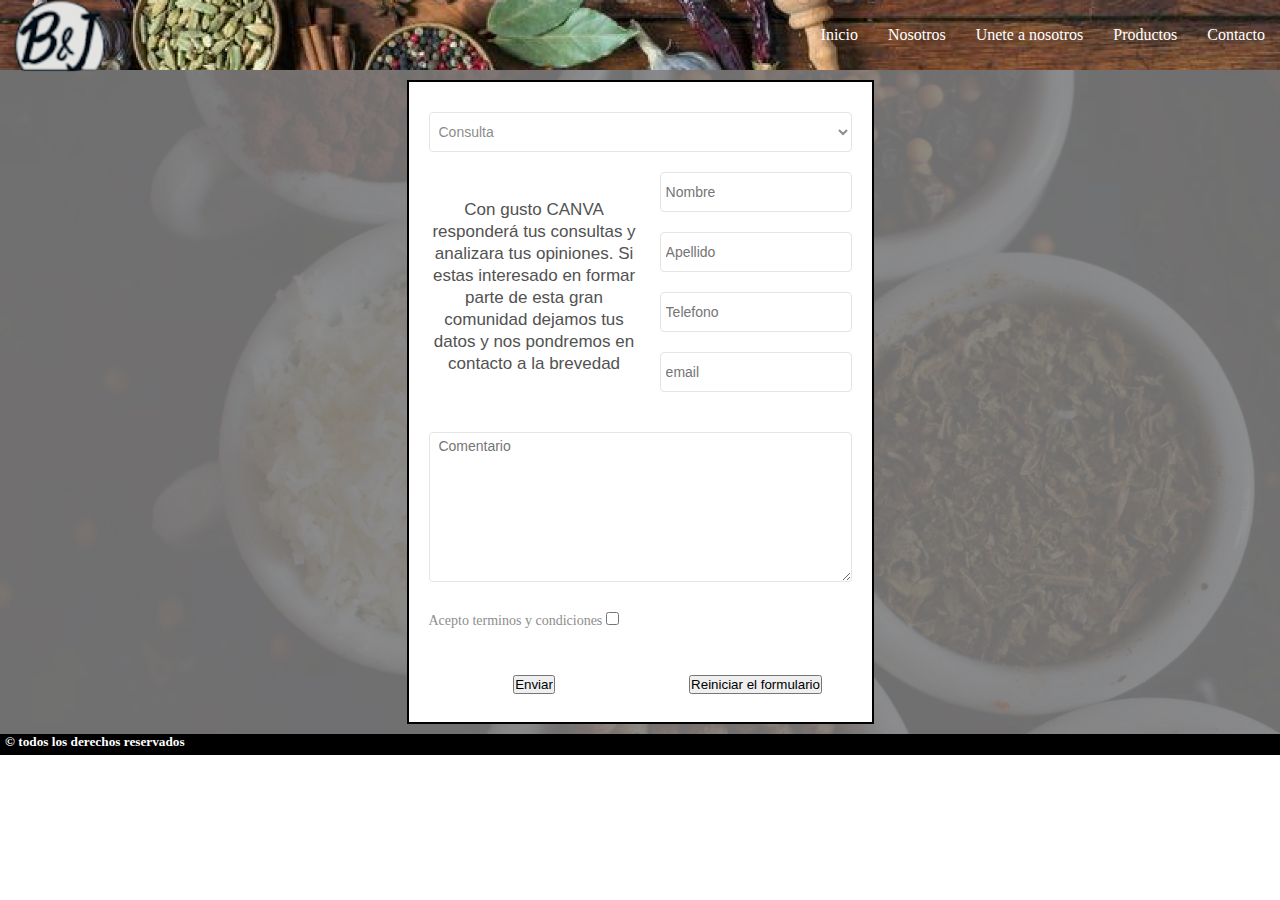
==== paginas/contacto.html @ 2d8ce05d "hasta antes de poner los signos + y -" ====
<!DOCTYPE html>
<html lang="es">
<head>
    <meta charset="UTF-8">
    <meta http-equiv="X-UA-Compatible" content="IE=edge">
    <meta name="viewport" content="width=device-width, initial-scale=1.0">
    <link rel="shortcut icon" href="../assets/img/imagenSitioWeb.png" type="image/x-icon">
    <title>Contacto</title>
    <link rel="stylesheet" href="../assets/css/style.css">
</head>
<body>
    <nav class="navBarraGeneral">
        <div class="logo">
            <img src="../assets/img/imagenLogo.png" alt="">
        </div>
        <ul class="indice">
            <li><a href="../index.html">Inicio</a></li>
            <li><a href="../paginas/nosotros.html">Nosotros</a></li>
            <li><a href="../paginas/uneteANosotros.html">Unete a nosotros</a></li>
            <li><a href="../paginas/productos.html">Productos</a></li>
            <li><a href="../paginas/contacto.html">Contacto</a></li>
        </ul>
    </nav>  

    <header>

    </header>

    <main class="contenedorContacto">
        <form class="formulario" action="" method="get">
            <fieldset class="elementosFormularioContacto">
               
                
                <select class="opciones" name="motivo">
                    <option value="Consulta">Consulta</option>
                    <option value="Sugerencia">Sugerencia</option>
                    <option value="Quiero ser parte">Quiero ser parte</option>
                </select>



                <div class="textoContacto">
                    <h3 class="texto">Con gusto CANVA responderá tus consultas y analizara tus opiniones. Si estas interesado en formar parte de
                    esta gran comunidad dejamos tus datos y nos pondremos en contacto a
                    la brevedad</h3>
                </div>

                <div class="preguntas">
                    <input type="text" name="nombre" id="nombre" placeholder="Nombre" required> 

                    <input type="text" name="apellido" id="apellido" placeholder="Apellido" required>

                    <input type="number" name="Telefono" id="telefono" placeholder="Telefono" required>

                    <input type="email" name="email" id="email" placeholder="email" required>

                </div>

                <textarea class="comentario" name="comentario" id="comentario" cols="30" rows="10" placeholder=" Comentario"></textarea>
                


                <div class="terminosContacto">
                    <label for="acepto">Acepto terminos y condiciones</label>
                    <input type="checkbox" name="acepto" value="acepto" required>
                </div>


                <div class="botonEnviar">
                    <input type="submit" value="Enviar">
                </div>
                <div class="botonReiniciar">
                    <input type="reset" value="Reiniciar el formulario">
                </div>
            </fieldset>
        </form>
        <br>
        
    </main>
    <aside>
        
    </aside>
    <footer class="footer">
        <h5>&#169 todos los derechos reservados</h5>
    </footer>
</body>
</html>
---- assets/css/style.css ----
*{
    margin: 0;
    padding: 0;
    box-sizing: border-box;
}
.contenedorIndex{
    display: grid;
    grid-template-columns: 1fr 1fr 1fr;
    grid-template-rows: 70px auto auto;
    grid-template-areas: "navBarraIndex navBarraIndex navBarraIndex"
                         "cuerpoIndex cuerpoIndex cuerpoIndex"
                         "footer footer footer";
}
.navBarraIndex{
    grid-area: navBarraIndex;
    width: 100%;
    background-color: tan;
    display: flex;
    align-items: center;
    justify-content: space-between;
}
.navBarraIndex ul{
    list-style: none;
    display: flex;
}
.navBarraIndex ul li {
    padding: 15px;
}
.navBarraIndex ul li a{
    text-decoration: none;
    color:black;
    font-size: 11px;
}
@media(min-width: 538px){
    .navBarraIndex ul li a{
        font-size: 16px;
    }
}

.cuerpoIndex{
    grid-area: cuerpoIndex;
}
.logo img{
    width: 117px;
    margin-top: 3px;
}
.imagenGrandeCuerpo{
    background-image: url(../img/imagenDeLaPaginaPrincipal3.avif);
    height: 900px;
    background-size: cover;
    background-repeat: no-repeat;
    display: flex;
    align-items:flex-start;
    justify-content: center;
}
.imagenGrandeCuerpo h1{
    color: rgb(255, 255, 0);
    border-color: black;
    font-size: 60px;
    margin-top: 140px;
    -webkit-text-stroke: 1.0px black;    
    text-align: center;
    padding-left: 15px;
    padding-right: 15px;
}

.imagenGrandeCuerpo .botonDeCompra{
    display: flex;
    justify-content: center;
    position:absolute;
    align-self:flex-end;
    margin-bottom: 150px;
    width: 375px;
    height: 67px;
    font-size: 50px;
    background-color: transparent;
    color: wheat;
    -webkit-text-stroke: 1.1px black;
    border-radius: 14px;
    border-color:black;
    border-style:solid;
    font-weight:bolder;
    text-decoration: none;
}



/* Pagina Producto*/
.contenedorProducto{
    display: grid;
    grid-template-columns: 1fr 1fr 1fr auto;
    grid-template-rows: 70px auto auto;
    grid-template-areas: "navBarraGeneral navBarraGeneral navBarraGeneral navBarraGeneral"
                         "cuerpoProducto cuerpoProducto cuerpoProducto barraCostado"
                         "footer footer footer footer";
}

.navBarraGeneral{
    grid-area: navBarraGeneral;
    width: 100%;
    height: 70px;
    background-image: url(../img/Captura\ de\ Pantalla\ 2022-06-13\ a\ la\(s\)\ 12.48.39.png);
    display: flex;
    align-items: center;
    justify-content: space-between;
    background-repeat: no-repeat;
    background-size: cover;

}
.navBarraGeneral ul{
    list-style: none;
    display: flex;
}
.navBarraGeneral ul li {
    padding: 15px;
}
.navBarraGeneral ul li a{
    text-decoration: none;
    color:white;
    font-size: 11px;
}

.barraCostado{
    grid-area: barraCostado;
    padding: 10px;
    border: 3px solid burlywood;
}

.cuerpoProducto{
    grid-area: cuerpoProducto;
}
.cuerpoProducto .tarjetas{
    display: flex;
    flex-wrap: wrap;
    justify-content:space-around;
}
.tarjetas .tarjeta{
    position: relative;
    display: inline-block;
    text-align: center;
    padding: 5px;
}
.tarjeta .textoEncima{
    position: absolute;
    top: 72%;
    font-size: 15px;
    color: rgb(156, 155, 154);
    font-weight:bolder;
    -webkit-text-stroke: 0.5px rgb(0, 0, 0);
    backdrop-filter:blur(80px);
    width: 93.5%;
    -webkit-text-stroke: 0.8px black;
    font-family: TradeGothicforNike365-BdCn,Helvetica!important;
    padding-left: 30px;
    padding-right: 30px;
}
.tarjeta .img{
    width: 140px;
}
.img:hover{ 
    transition: all 1s;
    transform: scale(0.74);
    filter: brightness(65%);
}



.footer{
    grid-area: footer;
    width: 100%;
    background-color: black;
    display: flex;
    align-items:flex-end;
    padding-bottom: 5px;
    padding-left: 5px;
}
.footer h5{
    color: rgb(255, 255, 255);
}


@media(min-width: 570px){
    .tarjeta .img{
        width: 190px;
    }
    .img:hover{ 
        transition: all 1s;
        transform: scale(0.78);
    }
    .tarjeta .textoEncima{
        font-size: 17px;
        width: 95%;
        top: 76%;
    }
}
@media(min-width: 916px){
    .tarjeta .img{
        width: 230px;
    }
    .img:hover{ 
        transition: all 1s;
        transform: scale(0.80);
    }
    .tarjeta .textoEncima{
        font-size: 20px;
        width: 96%;
        top: 78%;
    }
}

/*Pagina Contactos*/
.contenedorContacto{
    background: rgba(110, 110, 110, 50) url(../img/imagenDeLaPaginaPrincipal3.avif);
    background-blend-mode:exclusion;
    display: flex;
    justify-content: center;
    padding: 10px;
    width: 100%;
}

.formulario{
    background-color: white;
}
@media(min-width: 467px){
    .formulario{
        width: 467px;
    }
}

.elementosFormularioContacto{
    padding: 20px;
    justify-content: center;
    width: 100%;
    border: 2px solid black;  
    gap: 20px;
    display: grid;
    grid-template-columns: 1.1fr 1fr;
    grid-template-rows: 30px auto 1fr 35px 35px;
    grid-template-areas: "opciones opciones"
                         "textoContacto preguntas"
                         "comentario comentario"
                         "terminosContacto terminosContacto"
                         "botonEnviar botonReiniciar";
}
.opciones{
    grid-area: opciones;
    margin-top: 10px;
    margin-bottom: 10px;
    font: 14px helvetica;
    padding: 5px;
    color: #8d8d8d;
    border: 1px solid #e5e5e5;
    background-color: #fff;
    border-radius: 4px;
    height: 40px;
}

.textoContacto{
    grid-area: textoContacto;
    display: flex;
    align-items: center;

}
.textoContacto .texto{
    text-align:justify;
    font-size: 17px;
    font-family: HelveticaNeue,Helvetica!important;
    line-height: 22px;
    font-weight: 400;
    text-align: center;
    color: rgb(82, 82, 82);
    margin-top: 20px;
}

.preguntas{
    grid-area: preguntas;
    display: flex;
    flex-direction: column;
    align-items: center;
    width: 100%;
    margin-top: 10px;
    color: #8d8d8d;    
}
.preguntas input{
    width: 100%;
    margin: 10px;
    font: 14px helvetica;
    padding: 5px;
    border: 1px solid #e5e5e5;
    background-color: #fff;
    border-radius: 4px;
    height: 40px;
}

.comentario{
    grid-area: comentario;
    margin-top: 10px;
    margin-bottom: 10px;
    font: 14px helvetica;
    padding: 5px;
    color: #8d8d8d;
    border: 1px solid #e5e5e5;
    background-color: #fff;
    border-radius: 4px;
    height: 150px;
}

.terminosContacto{
    grid-area: terminosContacto;
    color: #8d8d8d;
    font-size: 14px;
}

.botonEnviar{
    grid-area: botonEnviar;
    display: flex;
    align-items: center;
    justify-content: center;
}
.botonReiniciar{
    grid-area: botonReiniciar;
    display: flex;
    align-items: center;
    justify-content: center;
}



@media(min-width: 538px){
    .navBarraGeneral ul li a{
        font-size: 16px;
    }
}


/*Pagina Nosotros*/

.contenedorMain{
    background: rgba(110, 110, 110, 50) url(../img/imagenDeLaPaginaPrincipal3.avif);
    display:flex;
    justify-content: center;
    background-blend-mode:exclusion;
}


.fondoNoOpaco{
    background-color: white;
    width: 100%;
    border: 2px solid black;
    margin: 10px;
}
@media(min-width: 467px){
    .fondoNoOpaco{
        width: 467px;
    }
}

.queEsCanva{
    display: flex;
    justify-content: center;
    color: #111;
    font-family: TradeGothicforNike365-BdCn,Helvetica!important;
    padding: 32px 0 26px;
    font-weight: 700;
    font-size: 24px;
}
.textoQueEsCanva{
    display: flex;
    width: 100%;
    padding-left: 30px;
    padding-right: 30px;
    font-size: 17px;
    font-family: HelveticaNeue,Helvetica!important;
    line-height: 22px;
    font-weight: 400;
    text-align: center;
    color: rgb(82, 82, 82);
    margin-top: 10px;
}

.imgQueEsCanva{
    display: flex;
    justify-content: center;
}

.mision{
    display: flex;
    justify-content: center;
    color: #111;
    font-family: TradeGothicforNike365-BdCn,Helvetica!important;
    padding: 32px 0 20px;
    font-size: 22px;
}
.textoMision{
    display: flex;
    width: 100%;
    padding-left: 30px;
    padding-right: 30px;
    font-size: 17px;
    font-family: HelveticaNeue,Helvetica!important;
    line-height: 22px;
    font-weight: 400;
    text-align: center;
    color: rgb(82, 82, 82);
}

.encontranos{
    display: flex;
    margin-top: 20px;
    margin-bottom: 20px;
    color: #111;
    font-family: TradeGothicforNike365-BdCn,Helvetica!important;
    padding: 32px 0 20px;
    font-weight: 700;
    font-size: 20px;
    text-align: center;
    padding-left: 10px;
    padding-right: 10px;
}
.contenedorMapaNosotros{
    display: flex;
    justify-content: center;
    width: 100%
}
.mapaNosotros{
    width: 200px;
    height: 200px;
    margin-bottom: 10px;
}
@media(min-width: 700px){
    .mapaNosotros{
        width: 300px;
        height: 300px;
        margin-bottom: 10px;
    }
}

/*Pagina Unete a nosotros*/

.seParte{
    color: #111;
    font-family: TradeGothicforNike365-BdCn,Helvetica!important;
    line-height: 26px;
    margin: 0 auto;
    padding: 32px 0 26px;
    text-align: center;
    font-weight: 700;
    display: flex;
    justify-content: center;
    font-size: 24px;
}
.textoSeParte{
    font-family: HelveticaNeue,Helvetica!important;
    line-height: 22px;
    font-weight: 400;
    padding-bottom: 27px;
    text-align: center;
    color: #8d8d8d;
    margin-left: 20px;
    margin-right: 20px;
}

.Preguntas1UneteANosotros{
    display: flex;
    flex-direction: column;
    margin-left: 50px;
    margin-right: 50px;
}
.Preguntas1UneteANosotros input{
    margin-top: 10px;
    margin-bottom: 10px;
    font: 14px helvetica;
    padding: 5px;
    color: #8d8d8d;
    border: 1px solid #e5e5e5;
    background-color: #fff;
    border-radius: 4px;
    height: 40px;
}
.textoFechaCumpleaños{
    text-align:justify;
    color: #8d8d8d;
    font-size: 14px;
    line-height: 16px;
    padding: 3px 0 24px;
    text-align: center;
}



.PoliticasYTerminos{
    margin-left: 50px;
    margin-right: 50px;
}
.PoliticasYTerminos .textoPoliticasYTerminos{
    text-align:justify;
    color: #8d8d8d;
    font-size: 14px;
    line-height: 16px;
    padding: 3px 0 24px;
    text-align: center;
}


.Unite{
    display: flex;
    justify-content: center;
    margin: 5px 0;
}
.Unite .botonUnite{
    background-color: #000;
    border: 1px solid #000;
    border-radius: 4px;
    color: #fff;
    cursor: pointer;
    display: block;
    font-family: TradeGothicforNike365-BdCn,Helvetica!important;
    font-size: 15px;
    padding: 10px;
}

.IniciarSesion{
    color: grey;
    font-size: 13px;
    display: flex;
    justify-content: center;
}
.IniciarSesion p{
    margin-top: 20px;
    margin-bottom: 20px;
    padding-left: 5px;
    padding-right: 5px;
}
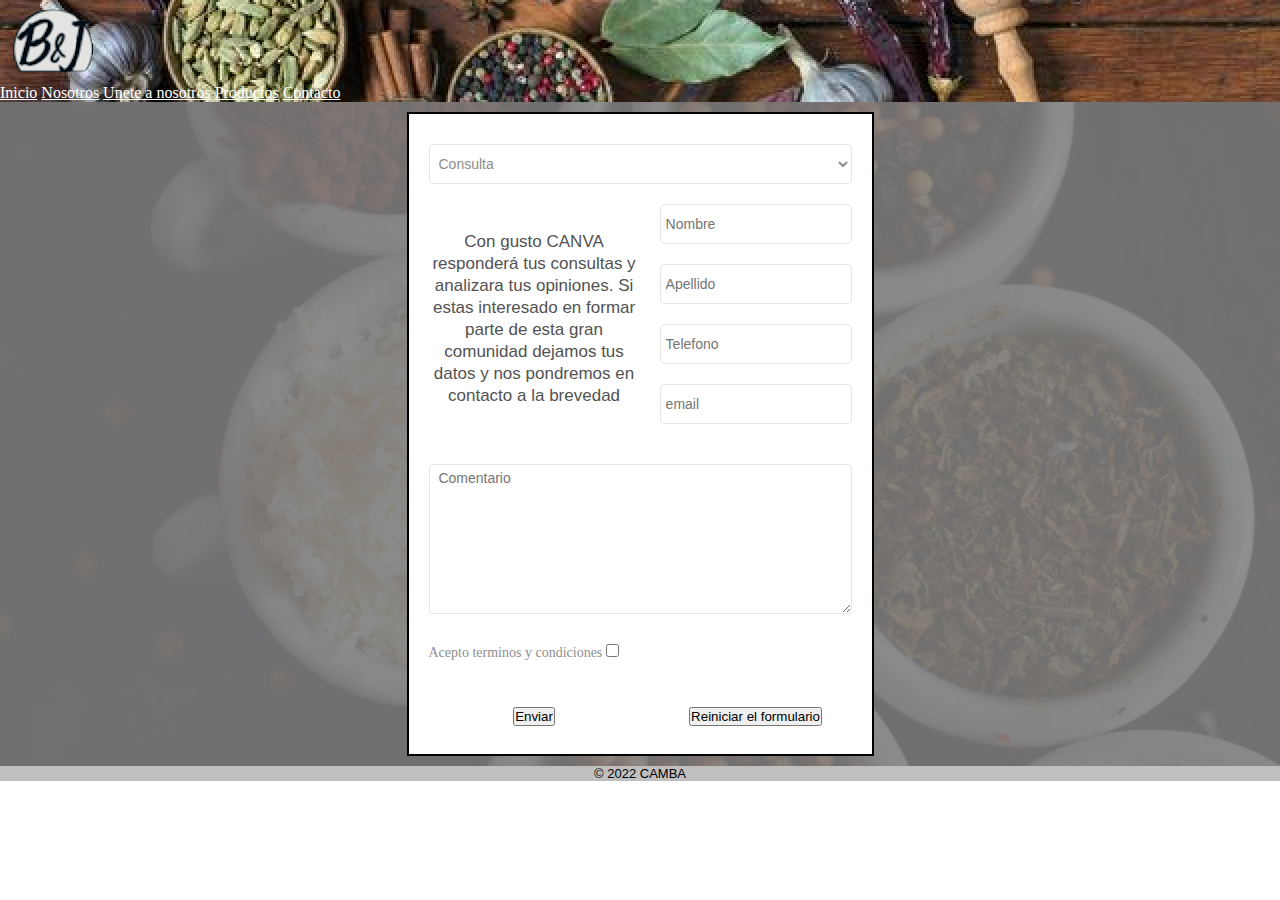
==== commit e9877995: "agrega imagenes y todo lo de bootstrap" ====
--- a/paginas/contacto.html
+++ b/paginas/contacto.html
@@ -6,21 +6,28 @@
     <meta name="viewport" content="width=device-width, initial-scale=1.0">
     <link rel="shortcut icon" href="../assets/img/imagenSitioWeb.png" type="image/x-icon">
     <title>Contacto</title>
+    <!-- CSS only -->
+    <link href="https://cdn.jsdelivr.net/npm/bootstrap@5.2.0-beta1/dist/css/bootstrap.min.css" rel="stylesheet" integrity="sha384-0evHe/X+R7YkIZDRvuzKMRqM+OrBnVFBL6DOitfPri4tjfHxaWutUpFmBp4vmVor" crossorigin="anonymous">
     <link rel="stylesheet" href="../assets/css/style.css">
 </head>
 <body>
-    <nav class="navBarraGeneral">
-        <div class="logo">
-            <img src="../assets/img/imagenLogo.png" alt="">
+    <nav class="navbar navbar-expand-lg bg-light navbarTodos">
+        <div class="container-fluid">
+            <a class="navbar-brand" href="#"><img class="w-75" src="../assets/img/imagenLogo.png" alt=""></a>
+            <button class="navbar-toggler" type="button" data-bs-toggle="collapse" data-bs-target="#navbarNavAltMarkup" aria-controls="navbarNavAltMarkup" aria-expanded="false" aria-label="Toggle navigation">
+                <span class="navbar-toggler-icon"></span>
+            </button>
+            <div class="collapse navbar-collapse justify-content-end" id="navbarNavAltMarkup">
+                <div class="navbar-nav">
+                <a class="nav-link colorLetra" aria-current="page" href="../index.html">Inicio</a>
+                <a class="nav-link colorLetra" href="../paginas/nosotros.html">Nosotros</a>
+                <a class="nav-link colorLetra" href="../paginas/uneteANosotros.html">Unete a nosotros</a>
+                <a class="nav-link colorLetra" href="../paginas/productos.html">Productos</a>
+                <a class="nav-link active colorLetra" href="../paginas/contacto.html">Contacto</a>
+            </div>
+          </div>
         </div>
-        <ul class="indice">
-            <li><a href="../index.html">Inicio</a></li>
-            <li><a href="../paginas/nosotros.html">Nosotros</a></li>
-            <li><a href="../paginas/uneteANosotros.html">Unete a nosotros</a></li>
-            <li><a href="../paginas/productos.html">Productos</a></li>
-            <li><a href="../paginas/contacto.html">Contacto</a></li>
-        </ul>
-    </nav>  
+    </nav>
 
     <header>
 
@@ -81,7 +88,9 @@
         
     </aside>
     <footer class="footer">
-        <h5>&#169 todos los derechos reservados</h5>
+        <p class="p">&#169 2022 CAMBA</p>
     </footer>
+<!-- JavaScript Bundle with Popper -->
+<script src="https://cdn.jsdelivr.net/npm/bootstrap@5.2.0-beta1/dist/js/bootstrap.bundle.min.js" integrity="sha384-pprn3073KE6tl6bjs2QrFaJGz5/SUsLqktiwsUTF55Jfv3qYSDhgCecCxMW52nD2" crossorigin="anonymous"></script>
 </body>
 </html>--- a/assets/css/style.css
+++ b/assets/css/style.css
@@ -3,210 +3,201 @@
     padding: 0;
     box-sizing: border-box;
 }
-.contenedorIndex{
-    display: grid;
-    grid-template-columns: 1fr 1fr 1fr;
-    grid-template-rows: 70px auto auto;
-    grid-template-areas: "navBarraIndex navBarraIndex navBarraIndex"
-                         "cuerpoIndex cuerpoIndex cuerpoIndex"
-                         "footer footer footer";
-}
-.navBarraIndex{
-    grid-area: navBarraIndex;
-    width: 100%;
-    background-color: tan;
-    display: flex;
+
+/**/
+.navbarTodos{
+    padding: 0 !important;
+    background-image: url(../img/Captura\ de\ Pantalla\ 2022-06-13\ a\ la\(s\)\ 12.48.39.png);
+    height: auto;
+}
+
+.navbarIndex{
+    padding: 0 !important;
+    height: auto;
+}
+/**/
+
+.imagenGrandeCuerpo{
+    display: flex;
+    justify-content: center;
+    padding-top: 40px;
+    padding-bottom: 20px;
+}
+.imagenGrandeCuerpo .botonDeCompra{
+    display: flex;
+    justify-content: center;
     align-items: center;
-    justify-content: space-between;
-}
-.navBarraIndex ul{
-    list-style: none;
-    display: flex;
-}
-.navBarraIndex ul li {
-    padding: 15px;
-}
-.navBarraIndex ul li a{
-    text-decoration: none;
-    color:black;
-    font-size: 11px;
-}
-@media(min-width: 538px){
-    .navBarraIndex ul li a{
-        font-size: 16px;
-    }
-}
-
-.cuerpoIndex{
-    grid-area: cuerpoIndex;
-}
-.logo img{
-    width: 117px;
-    margin-top: 3px;
-}
-.imagenGrandeCuerpo{
-    background-image: url(../img/imagenDeLaPaginaPrincipal3.avif);
-    height: 900px;
-    background-size: cover;
-    background-repeat: no-repeat;
-    display: flex;
-    align-items:flex-start;
-    justify-content: center;
-}
-.imagenGrandeCuerpo h1{
-    color: rgb(255, 255, 0);
-    border-color: black;
-    font-size: 60px;
-    margin-top: 140px;
-    -webkit-text-stroke: 1.0px black;    
-    text-align: center;
-    padding-left: 15px;
-    padding-right: 15px;
-}
-
-.imagenGrandeCuerpo .botonDeCompra{
-    display: flex;
-    justify-content: center;
-    position:absolute;
-    align-self:flex-end;
-    margin-bottom: 150px;
-    width: 375px;
-    height: 67px;
-    font-size: 50px;
-    background-color: transparent;
-    color: wheat;
-    -webkit-text-stroke: 1.1px black;
+    width: 90%;
+    height: 45px;
+    font-size: 25px;
+    color: rgb(0, 0, 0);
     border-radius: 14px;
     border-color:black;
-    border-style:solid;
-    font-weight:bolder;
+    border-style:ridge;
     text-decoration: none;
-}
+    font-family: TradeGothicforNike365-BdCn,Helvetica!important;
+    font-size: 18px;
+    font-weight: 800;
+}
+@media(min-width: 467px){
+    .imagenGrandeCuerpo .botonDeCompra{
+        font-size: 18px;
+        height: 45px;
+        width: 417px;
+    }
+}
+
+.textoIndex{
+    padding-left: 40px;
+    padding-right: 40px;
+    text-align: center;
+}
+
+.contenedorLineaSeparacion{
+    display: flex;
+    justify-content: center;
+}
+.lineaSeparacion{
+    width: 90%;
+}
+
+
 
 
 
 /* Pagina Producto*/
-.contenedorProducto{
-    display: grid;
-    grid-template-columns: 1fr 1fr 1fr auto;
-    grid-template-rows: 70px auto auto;
-    grid-template-areas: "navBarraGeneral navBarraGeneral navBarraGeneral navBarraGeneral"
-                         "cuerpoProducto cuerpoProducto cuerpoProducto barraCostado"
-                         "footer footer footer footer";
-}
-
-.navBarraGeneral{
-    grid-area: navBarraGeneral;
-    width: 100%;
-    height: 70px;
-    background-image: url(../img/Captura\ de\ Pantalla\ 2022-06-13\ a\ la\(s\)\ 12.48.39.png);
-    display: flex;
-    align-items: center;
-    justify-content: space-between;
-    background-repeat: no-repeat;
-    background-size: cover;
-
-}
-.navBarraGeneral ul{
-    list-style: none;
-    display: flex;
-}
-.navBarraGeneral ul li {
-    padding: 15px;
-}
-.navBarraGeneral ul li a{
-    text-decoration: none;
-    color:white;
-    font-size: 11px;
-}
-
-.barraCostado{
-    grid-area: barraCostado;
+.colorLetra{
+    color: white;
+}
+.navbar-toggler{
+    background-color: #BFBFBF;
+}
+
+.nombretarjeta{
+    color: black;
+    font-size: 10px;
+    backdrop-filter:blur(10px);
+    margin: 0;
+    padding-top: 5px;
+    padding-bottom: 5px;
+    width: 100%;
+}
+.card-img-overlay{
+    padding: 0px;
+}
+.cuerpoProducto{
+    display: flex;
+    padding: 0px;
+    margin: 0px;
+    border: 0 solid transparent;
+
+}
+.cadaTarjeta{
+    margin: 2px;
+    padding: 0px;
+    border: 0 solid transparent;
+}
+
+.contenedorCarritoDeCompra{
+    padding: 0px;
+    border-left: 2px solid black;
+}
+.textoCarritoDeCompra{
+    font-size: 12px;
+    margin: 10px;
+}
+.contenedorCompra{
     padding: 10px;
-    border: 3px solid burlywood;
-}
-
-.cuerpoProducto{
-    grid-area: cuerpoProducto;
-}
-.cuerpoProducto .tarjetas{
-    display: flex;
-    flex-wrap: wrap;
-    justify-content:space-around;
-}
-.tarjetas .tarjeta{
-    position: relative;
-    display: inline-block;
-    text-align: center;
-    padding: 5px;
-}
-.tarjeta .textoEncima{
-    position: absolute;
-    top: 72%;
-    font-size: 15px;
-    color: rgb(156, 155, 154);
-    font-weight:bolder;
-    -webkit-text-stroke: 0.5px rgb(0, 0, 0);
-    backdrop-filter:blur(80px);
-    width: 93.5%;
-    -webkit-text-stroke: 0.8px black;
-    font-family: TradeGothicforNike365-BdCn,Helvetica!important;
-    padding-left: 30px;
-    padding-right: 30px;
-}
-.tarjeta .img{
-    width: 140px;
-}
-.img:hover{ 
-    transition: all 1s;
-    transform: scale(0.74);
-    filter: brightness(65%);
-}
+}
+
+.contenedorMas{
+    display: flex;
+}
+.botonMas{
+    width: 25px;
+    height: 25px;
+    padding: 0;
+    backdrop-filter:blur(100px);
+    border: 0;
+    margin: 30px;
+}
+
+@media(min-width: 467px){
+    .botonMas{
+        margin: 57px;
+    }
+    .nombretarjeta{
+        color: black;
+        font-size: 12px;
+        padding-top: 5px;
+        padding-bottom: 5px;
+    }
+}
+@media(min-width: 576px){
+    .botonMas{
+        margin: 75px;
+    }
+    .nombretarjeta{
+        color: black;
+        font-size: 13px;
+        padding-top: 5px;
+        padding-bottom: 5px;
+    }
+}
+@media(min-width: 768px){
+    .botonMas{
+        margin: 75px;
+    }
+    .nombretarjeta{
+        color: black;
+        font-size: 14px;
+        padding-top: 5px;
+        padding-bottom: 5px;
+    }
+}
+@media(min-width: 992px){
+    .botonMas{
+        margin: 110px;
+    }
+    .nombretarjeta{
+        color: black;
+        font-size: 15px;
+        padding-top: 5px;
+        padding-bottom: 5px;
+    }
+}
+@media(min-width: 1200px){
+    .botonMas{
+        margin: 90px;
+    }
+}
+@media(min-width: 1400px){
+    .botonMas{
+        margin: 65px;
+    }
+}
+
+
+
+
 
 
 
 .footer{
     grid-area: footer;
     width: 100%;
-    background-color: black;
-    display: flex;
-    align-items:flex-end;
-    padding-bottom: 5px;
-    padding-left: 5px;
-}
-.footer h5{
-    color: rgb(255, 255, 255);
-}
-
-
-@media(min-width: 570px){
-    .tarjeta .img{
-        width: 190px;
-    }
-    .img:hover{ 
-        transition: all 1s;
-        transform: scale(0.78);
-    }
-    .tarjeta .textoEncima{
-        font-size: 17px;
-        width: 95%;
-        top: 76%;
-    }
-}
-@media(min-width: 916px){
-    .tarjeta .img{
-        width: 230px;
-    }
-    .img:hover{ 
-        transition: all 1s;
-        transform: scale(0.80);
-    }
-    .tarjeta .textoEncima{
-        font-size: 20px;
-        width: 96%;
-        top: 78%;
-    }
-}
+    background-color: #BFBFBF;
+    display: flex;
+    justify-content: center;
+    font-family: HelveticaNeue,Helvetica!important;
+}
+.footer .p{
+    color: rgb(0, 0, 0);
+    font-size: 13px;
+}
+
+
+
 
 /*Pagina Contactos*/
 .contenedorContacto{
@@ -259,7 +250,6 @@
     grid-area: textoContacto;
     display: flex;
     align-items: center;
-
 }
 .textoContacto .texto{
     text-align:justify;
@@ -530,4 +520,18 @@
     margin-bottom: 20px;
     padding-left: 5px;
     padding-right: 5px;
+}
+
+/*Animacion*/
+.logo{
+    animation-name: ingresaElLogo;
+    animation-duration: 2s;
+}
+@keyframes ingresaElLogo { /*Esta animacion se la puedo aplicar a cualquier elemento que quiera, siempre y cuando agrega la propiedad "animation-name" */
+    0%{
+        transform: translate(-100px,0);
+    }
+    100%{
+        transform: translate(0,0);
+    }
 }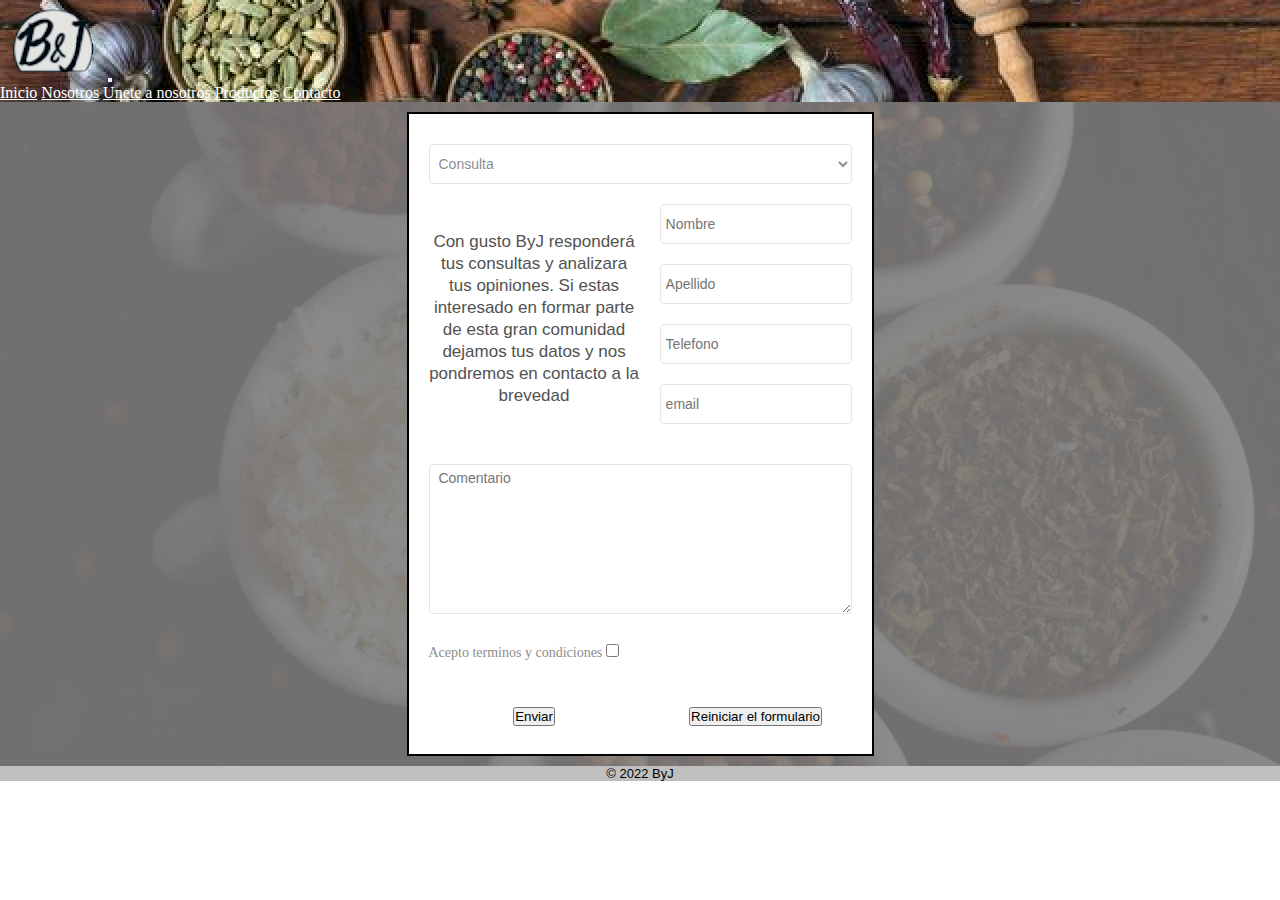
==== commit 1050ce91: "solo me falta lo de la ultima clase" ====
--- a/paginas/contacto.html
+++ b/paginas/contacto.html
@@ -19,11 +19,11 @@
             </button>
             <div class="collapse navbar-collapse justify-content-end" id="navbarNavAltMarkup">
                 <div class="navbar-nav">
-                <a class="nav-link colorLetra" aria-current="page" href="../index.html">Inicio</a>
-                <a class="nav-link colorLetra" href="../paginas/nosotros.html">Nosotros</a>
-                <a class="nav-link colorLetra" href="../paginas/uneteANosotros.html">Unete a nosotros</a>
-                <a class="nav-link colorLetra" href="../paginas/productos.html">Productos</a>
-                <a class="nav-link active colorLetra" href="../paginas/contacto.html">Contacto</a>
+                <a class="nav-link colorLetraNavbar" aria-current="page" href="../index.html">Inicio</a>
+                <a class="nav-link colorLetraNavbar" href="../paginas/nosotros.html">Nosotros</a>
+                <a class="nav-link colorLetraNavbar" href="../paginas/uneteANosotros.html">Unete a nosotros</a>
+                <a class="nav-link colorLetraNavbar" href="../paginas/productos.html">Productos</a>
+                <a class="nav-link active colorLetraNavbar" href="../paginas/contacto.html">Contacto</a>
             </div>
           </div>
         </div>
@@ -47,7 +47,7 @@
 
 
                 <div class="textoContacto">
-                    <h3 class="texto">Con gusto CANVA responderá tus consultas y analizara tus opiniones. Si estas interesado en formar parte de
+                    <h3 class="texto">Con gusto ByJ responderá tus consultas y analizara tus opiniones. Si estas interesado en formar parte de
                     esta gran comunidad dejamos tus datos y nos pondremos en contacto a
                     la brevedad</h3>
                 </div>
@@ -88,7 +88,7 @@
         
     </aside>
     <footer class="footer">
-        <p class="p">&#169 2022 CAMBA</p>
+        <p class="p">&#169 2022 ByJ</p>
     </footer>
 <!-- JavaScript Bundle with Popper -->
 <script src="https://cdn.jsdelivr.net/npm/bootstrap@5.2.0-beta1/dist/js/bootstrap.bundle.min.js" integrity="sha384-pprn3073KE6tl6bjs2QrFaJGz5/SUsLqktiwsUTF55Jfv3qYSDhgCecCxMW52nD2" crossorigin="anonymous"></script>
--- a/assets/css/style.css
+++ b/assets/css/style.css
@@ -1,537 +1,677 @@
-*{
-    margin: 0;
-    padding: 0;
-    box-sizing: border-box;
+@charset "UTF-8";
+* {
+  margin: 0;
+  padding: 0;
+  box-sizing: border-box;
 }
 
 /**/
-.navbarTodos{
-    padding: 0 !important;
-    background-image: url(../img/Captura\ de\ Pantalla\ 2022-06-13\ a\ la\(s\)\ 12.48.39.png);
-    height: auto;
-}
-
-.navbarIndex{
-    padding: 0 !important;
-    height: auto;
-}
-/**/
-
-.imagenGrandeCuerpo{
-    display: flex;
-    justify-content: center;
-    padding-top: 40px;
-    padding-bottom: 20px;
-}
-.imagenGrandeCuerpo .botonDeCompra{
-    display: flex;
-    justify-content: center;
-    align-items: center;
-    width: 90%;
+.navbarTodos {
+  padding: 0 !important;
+  background-image: url(../img/Captura\ de\ Pantalla\ 2022-06-13\ a\ la\(s\)\ 12.48.39.png);
+  height: auto;
+}
+
+.colorLetraNavbar {
+  color: white;
+}
+
+.footer {
+  grid-area: footer;
+  width: 100%;
+  background-color: #BFBFBF;
+  display: flex;
+  justify-content: center;
+  font-family: Helvetica !important;
+}
+
+.footer .p {
+  color: rgb(0, 0, 0);
+  font-size: 13px;
+}
+
+/*index*/
+.mainIndex .imagenGrandeCuerpo {
+  display: flex;
+  justify-content: center;
+  padding-top: 40px;
+  padding-bottom: 20px;
+}
+.mainIndex .botonDeCompra {
+  display: flex;
+  justify-content: center;
+  align-items: center;
+  width: 90%;
+  height: 45px;
+  font-size: 25px;
+  color: rgb(0, 0, 0);
+  border-radius: 14px;
+  border-color: black;
+  border-style: ridge;
+  text-decoration: none;
+  font-family: Helvetica !important;
+  font-size: 18px;
+  font-weight: 800;
+}
+.mainIndex .textoIndex {
+  padding-left: 40px;
+  padding-right: 40px;
+  text-align: center;
+  font-size: 20px;
+  font-family: Helvetica !important;
+}
+.mainIndex .contenedorLineaSeparacion {
+  display: flex;
+  justify-content: center;
+}
+.mainIndex .contenedorLineaSeparacion .lineaSeparacion {
+  width: 90%;
+}
+
+@media (min-width: 467px) {
+  .imagenGrandeCuerpo .botonDeCompra {
+    font-size: 18px;
     height: 45px;
-    font-size: 25px;
-    color: rgb(0, 0, 0);
-    border-radius: 14px;
-    border-color:black;
-    border-style:ridge;
-    text-decoration: none;
-    font-family: TradeGothicforNike365-BdCn,Helvetica!important;
-    font-size: 18px;
-    font-weight: 800;
-}
-@media(min-width: 467px){
-    .imagenGrandeCuerpo .botonDeCompra{
-        font-size: 18px;
-        height: 45px;
-        width: 417px;
-    }
-}
-
-.textoIndex{
-    padding-left: 40px;
-    padding-right: 40px;
-    text-align: center;
-}
-
-.contenedorLineaSeparacion{
-    display: flex;
-    justify-content: center;
-}
-.lineaSeparacion{
-    width: 90%;
-}
-
-
-
-
-
-/* Pagina Producto*/
-.colorLetra{
-    color: white;
-}
-.navbar-toggler{
-    background-color: #BFBFBF;
-}
-
-.nombretarjeta{
+    width: 417px;
+  }
+}
+/*producto*/
+.cuerpoProducto {
+  display: flex;
+  padding: 0px;
+  margin: 0px;
+  border: 0 solid transparent;
+}
+
+.cadaTarjeta {
+  margin: 2px;
+  padding: 0px;
+  border: 0 solid transparent;
+}
+
+.card-img-overlay {
+  padding: 0px;
+}
+
+.nombretarjeta, .nombreTomillo, .nombreRomero, .nombrePeperina, .nombreOregano, .nombreMenta, .nombreProvenzal, .nombrePimientaMixtaEnGrano, .nombrePimientaNegraMolida, .nombrePimientaNegraEnGrano, .nombrePimientaBlancaMolida, .nombrePimientaBlancaEnGrano, .nombrePimenton, .nombrePaprika, .nombreNuezMoscadaMolida, .nombreNuezMoscadaEntera, .nombreJengibreMolido, .nombreCurry, .nombreCurcumaMolida, .nombreCondimentoParaPizza, .nombreCondimentoParaArroz, .nombreCominoMolido, .nombreClavoDeOlorEntero, .nombreChimichurri, .nombreCedron, .nombreCanelaMolida, .nombreBicarbonato, .nombreAlbahaca, .nombreAjoGranulado, .nombreAjoEnPolvo, .nombreAjiMolido, .nombreAjiMolidoSuave, .nombreAjiCayenaMolido {
+  color: black;
+  font-size: 10px;
+  backdrop-filter: blur(10px);
+  margin: 0;
+  padding-top: 5px;
+  padding-bottom: 5px;
+  width: 100%;
+}
+
+.contenedorMas {
+  display: flex;
+}
+
+.botonMas {
+  width: 25px;
+  height: 25px;
+  padding: 0;
+  backdrop-filter: blur(100px);
+  border: 0;
+  margin: 30px;
+}
+
+@media (min-width: 467px) {
+  .botonMas {
+    margin: 57px;
+  }
+
+  .nombretarjeta, .nombreTomillo, .nombreRomero, .nombrePeperina, .nombreOregano, .nombreMenta, .nombreProvenzal, .nombrePimientaMixtaEnGrano, .nombrePimientaNegraMolida, .nombrePimientaNegraEnGrano, .nombrePimientaBlancaMolida, .nombrePimientaBlancaEnGrano, .nombrePimenton, .nombrePaprika, .nombreNuezMoscadaMolida, .nombreNuezMoscadaEntera, .nombreJengibreMolido, .nombreCurry, .nombreCurcumaMolida, .nombreCondimentoParaPizza, .nombreCondimentoParaArroz, .nombreCominoMolido, .nombreClavoDeOlorEntero, .nombreChimichurri, .nombreCedron, .nombreCanelaMolida, .nombreBicarbonato, .nombreAlbahaca, .nombreAjoGranulado, .nombreAjoEnPolvo, .nombreAjiMolido, .nombreAjiMolidoSuave, .nombreAjiCayenaMolido {
     color: black;
-    font-size: 10px;
-    backdrop-filter:blur(10px);
-    margin: 0;
+    font-size: 12px;
     padding-top: 5px;
     padding-bottom: 5px;
-    width: 100%;
-}
-.card-img-overlay{
-    padding: 0px;
-}
-.cuerpoProducto{
-    display: flex;
-    padding: 0px;
-    margin: 0px;
-    border: 0 solid transparent;
-
-}
-.cadaTarjeta{
-    margin: 2px;
-    padding: 0px;
-    border: 0 solid transparent;
-}
-
-.contenedorCarritoDeCompra{
-    padding: 0px;
-    border-left: 2px solid black;
-}
-.textoCarritoDeCompra{
-    font-size: 12px;
-    margin: 10px;
-}
-.contenedorCompra{
-    padding: 10px;
-}
-
-.contenedorMas{
-    display: flex;
-}
-.botonMas{
-    width: 25px;
-    height: 25px;
-    padding: 0;
-    backdrop-filter:blur(100px);
-    border: 0;
-    margin: 30px;
-}
-
-@media(min-width: 467px){
-    .botonMas{
-        margin: 57px;
-    }
-    .nombretarjeta{
-        color: black;
-        font-size: 12px;
-        padding-top: 5px;
-        padding-bottom: 5px;
-    }
-}
-@media(min-width: 576px){
-    .botonMas{
-        margin: 75px;
-    }
-    .nombretarjeta{
-        color: black;
-        font-size: 13px;
-        padding-top: 5px;
-        padding-bottom: 5px;
-    }
-}
-@media(min-width: 768px){
-    .botonMas{
-        margin: 75px;
-    }
-    .nombretarjeta{
-        color: black;
-        font-size: 14px;
-        padding-top: 5px;
-        padding-bottom: 5px;
-    }
-}
-@media(min-width: 992px){
-    .botonMas{
-        margin: 110px;
-    }
-    .nombretarjeta{
-        color: black;
-        font-size: 15px;
-        padding-top: 5px;
-        padding-bottom: 5px;
-    }
-}
-@media(min-width: 1200px){
-    .botonMas{
-        margin: 90px;
-    }
-}
-@media(min-width: 1400px){
-    .botonMas{
-        margin: 65px;
-    }
-}
-
-
-
-
-
-
-
-.footer{
-    grid-area: footer;
-    width: 100%;
-    background-color: #BFBFBF;
-    display: flex;
-    justify-content: center;
-    font-family: HelveticaNeue,Helvetica!important;
-}
-.footer .p{
-    color: rgb(0, 0, 0);
+  }
+}
+@media (min-width: 576px) {
+  .botonMas {
+    margin: 75px;
+  }
+
+  .nombretarjeta, .nombreTomillo, .nombreRomero, .nombrePeperina, .nombreOregano, .nombreMenta, .nombreProvenzal, .nombrePimientaMixtaEnGrano, .nombrePimientaNegraMolida, .nombrePimientaNegraEnGrano, .nombrePimientaBlancaMolida, .nombrePimientaBlancaEnGrano, .nombrePimenton, .nombrePaprika, .nombreNuezMoscadaMolida, .nombreNuezMoscadaEntera, .nombreJengibreMolido, .nombreCurry, .nombreCurcumaMolida, .nombreCondimentoParaPizza, .nombreCondimentoParaArroz, .nombreCominoMolido, .nombreClavoDeOlorEntero, .nombreChimichurri, .nombreCedron, .nombreCanelaMolida, .nombreBicarbonato, .nombreAlbahaca, .nombreAjoGranulado, .nombreAjoEnPolvo, .nombreAjiMolido, .nombreAjiMolidoSuave, .nombreAjiCayenaMolido {
+    color: black;
     font-size: 13px;
-}
-
-
-
-
-/*Pagina Contactos*/
-.contenedorContacto{
-    background: rgba(110, 110, 110, 50) url(../img/imagenDeLaPaginaPrincipal3.avif);
-    background-blend-mode:exclusion;
-    display: flex;
-    justify-content: center;
-    padding: 10px;
-    width: 100%;
-}
-
-.formulario{
-    background-color: white;
-}
-@media(min-width: 467px){
-    .formulario{
-        width: 467px;
-    }
-}
-
-.elementosFormularioContacto{
-    padding: 20px;
-    justify-content: center;
-    width: 100%;
-    border: 2px solid black;  
-    gap: 20px;
-    display: grid;
-    grid-template-columns: 1.1fr 1fr;
-    grid-template-rows: 30px auto 1fr 35px 35px;
-    grid-template-areas: "opciones opciones"
-                         "textoContacto preguntas"
-                         "comentario comentario"
-                         "terminosContacto terminosContacto"
-                         "botonEnviar botonReiniciar";
-}
-.opciones{
-    grid-area: opciones;
-    margin-top: 10px;
+    padding-top: 5px;
+    padding-bottom: 5px;
+  }
+}
+@media (min-width: 768px) {
+  .botonMas {
+    margin: 75px;
+  }
+
+  .nombretarjeta, .nombreTomillo, .nombreRomero, .nombrePeperina, .nombreOregano, .nombreMenta, .nombreProvenzal, .nombrePimientaMixtaEnGrano, .nombrePimientaNegraMolida, .nombrePimientaNegraEnGrano, .nombrePimientaBlancaMolida, .nombrePimientaBlancaEnGrano, .nombrePimenton, .nombrePaprika, .nombreNuezMoscadaMolida, .nombreNuezMoscadaEntera, .nombreJengibreMolido, .nombreCurry, .nombreCurcumaMolida, .nombreCondimentoParaPizza, .nombreCondimentoParaArroz, .nombreCominoMolido, .nombreClavoDeOlorEntero, .nombreChimichurri, .nombreCedron, .nombreCanelaMolida, .nombreBicarbonato, .nombreAlbahaca, .nombreAjoGranulado, .nombreAjoEnPolvo, .nombreAjiMolido, .nombreAjiMolidoSuave, .nombreAjiCayenaMolido {
+    color: black;
+    font-size: 14px;
+    padding-top: 5px;
+    padding-bottom: 5px;
+  }
+}
+@media (min-width: 992px) {
+  .botonMas {
+    margin: 110px;
+  }
+
+  .nombretarjeta, .nombreTomillo, .nombreRomero, .nombrePeperina, .nombreOregano, .nombreMenta, .nombreProvenzal, .nombrePimientaMixtaEnGrano, .nombrePimientaNegraMolida, .nombrePimientaNegraEnGrano, .nombrePimientaBlancaMolida, .nombrePimientaBlancaEnGrano, .nombrePimenton, .nombrePaprika, .nombreNuezMoscadaMolida, .nombreNuezMoscadaEntera, .nombreJengibreMolido, .nombreCurry, .nombreCurcumaMolida, .nombreCondimentoParaPizza, .nombreCondimentoParaArroz, .nombreCominoMolido, .nombreClavoDeOlorEntero, .nombreChimichurri, .nombreCedron, .nombreCanelaMolida, .nombreBicarbonato, .nombreAlbahaca, .nombreAjoGranulado, .nombreAjoEnPolvo, .nombreAjiMolido, .nombreAjiMolidoSuave, .nombreAjiCayenaMolido {
+    color: black;
+    font-size: 15px;
+    padding-top: 5px;
+    padding-bottom: 5px;
+  }
+}
+@media (min-width: 1200px) {
+  .botonMas {
+    margin: 90px;
+  }
+}
+@media (min-width: 1400px) {
+  .botonMas {
+    margin: 65px;
+  }
+}
+.contenedorCarritoDeCompra {
+  padding: 0px;
+  border-left: 2px solid black;
+}
+.contenedorCarritoDeCompra .textoCarritoDeCompra {
+  font-size: 12px;
+  margin: 10px;
+}
+.contenedorCarritoDeCompra .contenedorCompra {
+  padding: 10px;
+}
+
+/*Contacto*/
+.contenedorContacto {
+  background: rgb(110, 110, 110) url(../img/imagenDeLaPaginaPrincipal3.avif);
+  background-blend-mode: exclusion;
+  display: flex;
+  justify-content: center;
+  padding: 10px;
+  width: 100%;
+}
+.contenedorContacto .formulario {
+  background-color: white;
+}
+.contenedorContacto .formulario .elementosFormularioContacto {
+  padding: 20px;
+  justify-content: center;
+  width: 100%;
+  border: 2px solid black;
+  gap: 20px;
+  display: grid;
+  grid-template-columns: 1.1fr 1fr;
+  grid-template-rows: 30px auto 1fr 35px 35px;
+  grid-template-areas: "opciones opciones" "textoContacto preguntas" "comentario comentario" "terminosContacto terminosContacto" "botonEnviar botonReiniciar";
+}
+.contenedorContacto .formulario .elementosFormularioContacto .opciones {
+  grid-area: opciones;
+  margin-top: 10px;
+  margin-bottom: 10px;
+  font: 14px helvetica;
+  padding: 5px;
+  color: #8d8d8d;
+  border: 1px solid #e5e5e5;
+  background-color: #fff;
+  border-radius: 4px;
+  height: 40px;
+}
+.contenedorContacto .formulario .elementosFormularioContacto .textoContacto {
+  grid-area: textoContacto;
+  display: flex;
+  align-items: center;
+}
+.contenedorContacto .formulario .elementosFormularioContacto .textoContacto .texto {
+  text-align: justify;
+  font-size: 17px;
+  font-family: Helvetica !important;
+  line-height: 22px;
+  font-weight: 400;
+  text-align: center;
+  color: rgb(82, 82, 82);
+  margin-top: 20px;
+}
+.contenedorContacto .formulario .elementosFormularioContacto .preguntas {
+  grid-area: preguntas;
+  display: flex;
+  flex-direction: column;
+  align-items: center;
+  width: 100%;
+  margin-top: 10px;
+  color: #8d8d8d;
+}
+.contenedorContacto .formulario .elementosFormularioContacto .preguntas input {
+  width: 100%;
+  margin: 10px;
+  font-size: 14px;
+  font-family: helvetica;
+  padding: 5px;
+  border: 1px solid #e5e5e5;
+  background-color: #fff;
+  border-radius: 4px;
+  height: 40px;
+}
+.contenedorContacto .formulario .elementosFormularioContacto .comentario {
+  grid-area: comentario;
+  margin-top: 10px;
+  margin-bottom: 10px;
+  font: 14px helvetica;
+  padding: 5px;
+  color: #8d8d8d;
+  border: 1px solid #e5e5e5;
+  background-color: #fff;
+  border-radius: 4px;
+  height: 150px;
+}
+.contenedorContacto .formulario .elementosFormularioContacto .terminosContacto {
+  grid-area: terminosContacto;
+  color: #8d8d8d;
+  font-size: 14px;
+}
+.contenedorContacto .formulario .elementosFormularioContacto .botonEnviar {
+  grid-area: botonEnviar;
+  display: flex;
+  align-items: center;
+  justify-content: center;
+}
+.contenedorContacto .formulario .elementosFormularioContacto .botonReiniciar {
+  grid-area: botonReiniciar;
+  display: flex;
+  align-items: center;
+  justify-content: center;
+}
+
+@media (min-width: 467px) {
+  .formulario {
+    width: 467px;
+  }
+}
+@media (min-width: 538px) {
+  .navBarraGeneral ul li a {
+    font-size: 16px;
+  }
+}
+/*Nosotros*/
+.contenedorMain {
+  background: rgb(110, 110, 110) url(../img/imagenDeLaPaginaPrincipal3.avif);
+  display: flex;
+  justify-content: center;
+  background-blend-mode: exclusion;
+}
+
+.fondoNoOpaco {
+  background-color: white;
+  border: 2px solid black;
+  margin: 10px;
+}
+
+.queEsCanva {
+  display: flex;
+  justify-content: center;
+  color: #111;
+  font-family: Helvetica !important;
+  padding: 32px 0 26px;
+  font-weight: 700;
+  font-size: 24px;
+}
+
+.textoQueEsCanva {
+  display: flex;
+  width: 100%;
+  padding-left: 30px;
+  padding-right: 30px;
+  font-size: 17px;
+  font-family: HelveticaNeue, Helvetica !important;
+  line-height: 22px;
+  font-weight: 400;
+  text-align: center;
+  color: rgb(82, 82, 82);
+  margin-top: 10px;
+}
+
+.imgQueEsCanva {
+  display: flex;
+  justify-content: center;
+}
+
+.mision {
+  display: flex;
+  justify-content: center;
+  color: #111;
+  font-family: Helvetica !important;
+  padding: 32px 0 20px;
+  font-size: 22px;
+}
+.vision {
+  display: flex;
+  justify-content: center;
+  color: #111;
+  font-family: Helvetica !important;
+  padding: 32px 0 20px;
+  font-size: 22px;
+}
+
+.textoMision {
+  display: flex;
+  width: 100%;
+  padding-left: 30px;
+  padding-right: 30px;
+  font-size: 17px;
+  font-family: Helvetica !important;
+  line-height: 22px;
+  font-weight: 400;
+  text-align: center;
+  color: rgb(82, 82, 82);
+}
+.textoVision {
+  display: flex;
+  width: 100%;
+  padding-left: 30px;
+  padding-right: 30px;
+  font-size: 17px;
+  font-family: Helvetica !important;
+  line-height: 22px;
+  font-weight: 400;
+  text-align: center;
+  color: rgb(82, 82, 82);
+}
+
+.encontranos {
+  display: flex;
+  margin-top: 20px;
+  margin-bottom: 20px;
+  color: #111;
+  font-family: Helvetica !important;
+  padding: 32px 0 20px;
+  font-weight: 700;
+  font-size: 20px;
+  text-align: center;
+  padding-left: 10px;
+  padding-right: 10px;
+}
+
+.contenedorMapaNosotros {
+  display: flex;
+  justify-content: center;
+  width: 100%;
+}
+
+.contenedorMapaNosotros .mapaNosotros {
+  width: 200px;
+  height: 200px;
+  margin-bottom: 10px;
+}
+
+@media (min-width: 467px) {
+  .fondoNoOpaco {
+    width: 467px;
+  }
+}
+@media (min-width: 700px) {
+  .mapaNosotros {
+    width: 300px;
+    height: 300px;
     margin-bottom: 10px;
-    font: 14px helvetica;
-    padding: 5px;
-    color: #8d8d8d;
-    border: 1px solid #e5e5e5;
-    background-color: #fff;
-    border-radius: 4px;
-    height: 40px;
-}
-
-.textoContacto{
-    grid-area: textoContacto;
-    display: flex;
-    align-items: center;
-}
-.textoContacto .texto{
-    text-align:justify;
-    font-size: 17px;
-    font-family: HelveticaNeue,Helvetica!important;
-    line-height: 22px;
-    font-weight: 400;
-    text-align: center;
-    color: rgb(82, 82, 82);
-    margin-top: 20px;
-}
-
-.preguntas{
-    grid-area: preguntas;
-    display: flex;
-    flex-direction: column;
-    align-items: center;
-    width: 100%;
-    margin-top: 10px;
-    color: #8d8d8d;    
-}
-.preguntas input{
-    width: 100%;
-    margin: 10px;
-    font: 14px helvetica;
-    padding: 5px;
-    border: 1px solid #e5e5e5;
-    background-color: #fff;
-    border-radius: 4px;
-    height: 40px;
-}
-
-.comentario{
-    grid-area: comentario;
-    margin-top: 10px;
-    margin-bottom: 10px;
-    font: 14px helvetica;
-    padding: 5px;
-    color: #8d8d8d;
-    border: 1px solid #e5e5e5;
-    background-color: #fff;
-    border-radius: 4px;
-    height: 150px;
-}
-
-.terminosContacto{
-    grid-area: terminosContacto;
-    color: #8d8d8d;
-    font-size: 14px;
-}
-
-.botonEnviar{
-    grid-area: botonEnviar;
-    display: flex;
-    align-items: center;
-    justify-content: center;
-}
-.botonReiniciar{
-    grid-area: botonReiniciar;
-    display: flex;
-    align-items: center;
-    justify-content: center;
-}
-
-
-
-@media(min-width: 538px){
-    .navBarraGeneral ul li a{
-        font-size: 16px;
-    }
-}
-
-
-/*Pagina Nosotros*/
-
-.contenedorMain{
-    background: rgba(110, 110, 110, 50) url(../img/imagenDeLaPaginaPrincipal3.avif);
-    display:flex;
-    justify-content: center;
-    background-blend-mode:exclusion;
-}
-
-
-.fondoNoOpaco{
-    background-color: white;
-    width: 100%;
-    border: 2px solid black;
-    margin: 10px;
-}
-@media(min-width: 467px){
-    .fondoNoOpaco{
-        width: 467px;
-    }
-}
-
-.queEsCanva{
-    display: flex;
-    justify-content: center;
-    color: #111;
-    font-family: TradeGothicforNike365-BdCn,Helvetica!important;
-    padding: 32px 0 26px;
-    font-weight: 700;
-    font-size: 24px;
-}
-.textoQueEsCanva{
-    display: flex;
-    width: 100%;
-    padding-left: 30px;
-    padding-right: 30px;
-    font-size: 17px;
-    font-family: HelveticaNeue,Helvetica!important;
-    line-height: 22px;
-    font-weight: 400;
-    text-align: center;
-    color: rgb(82, 82, 82);
-    margin-top: 10px;
-}
-
-.imgQueEsCanva{
-    display: flex;
-    justify-content: center;
-}
-
-.mision{
-    display: flex;
-    justify-content: center;
-    color: #111;
-    font-family: TradeGothicforNike365-BdCn,Helvetica!important;
-    padding: 32px 0 20px;
-    font-size: 22px;
-}
-.textoMision{
-    display: flex;
-    width: 100%;
-    padding-left: 30px;
-    padding-right: 30px;
-    font-size: 17px;
-    font-family: HelveticaNeue,Helvetica!important;
-    line-height: 22px;
-    font-weight: 400;
-    text-align: center;
-    color: rgb(82, 82, 82);
-}
-
-.encontranos{
-    display: flex;
-    margin-top: 20px;
-    margin-bottom: 20px;
-    color: #111;
-    font-family: TradeGothicforNike365-BdCn,Helvetica!important;
-    padding: 32px 0 20px;
-    font-weight: 700;
-    font-size: 20px;
-    text-align: center;
-    padding-left: 10px;
-    padding-right: 10px;
-}
-.contenedorMapaNosotros{
-    display: flex;
-    justify-content: center;
-    width: 100%
-}
-.mapaNosotros{
-    width: 200px;
-    height: 200px;
-    margin-bottom: 10px;
-}
-@media(min-width: 700px){
-    .mapaNosotros{
-        width: 300px;
-        height: 300px;
-        margin-bottom: 10px;
-    }
-}
-
-/*Pagina Unete a nosotros*/
-
-.seParte{
-    color: #111;
-    font-family: TradeGothicforNike365-BdCn,Helvetica!important;
-    line-height: 26px;
-    margin: 0 auto;
-    padding: 32px 0 26px;
-    text-align: center;
-    font-weight: 700;
-    display: flex;
-    justify-content: center;
-    font-size: 24px;
-}
-.textoSeParte{
-    font-family: HelveticaNeue,Helvetica!important;
-    line-height: 22px;
-    font-weight: 400;
-    padding-bottom: 27px;
-    text-align: center;
-    color: #8d8d8d;
-    margin-left: 20px;
-    margin-right: 20px;
-}
-
-.Preguntas1UneteANosotros{
-    display: flex;
-    flex-direction: column;
-    margin-left: 50px;
-    margin-right: 50px;
-}
-.Preguntas1UneteANosotros input{
-    margin-top: 10px;
-    margin-bottom: 10px;
-    font: 14px helvetica;
-    padding: 5px;
-    color: #8d8d8d;
-    border: 1px solid #e5e5e5;
-    background-color: #fff;
-    border-radius: 4px;
-    height: 40px;
-}
-.textoFechaCumpleaños{
-    text-align:justify;
-    color: #8d8d8d;
-    font-size: 14px;
-    line-height: 16px;
-    padding: 3px 0 24px;
-    text-align: center;
-}
-
-
-
-.PoliticasYTerminos{
-    margin-left: 50px;
-    margin-right: 50px;
-}
-.PoliticasYTerminos .textoPoliticasYTerminos{
-    text-align:justify;
-    color: #8d8d8d;
-    font-size: 14px;
-    line-height: 16px;
-    padding: 3px 0 24px;
-    text-align: center;
-}
-
-
-.Unite{
-    display: flex;
-    justify-content: center;
-    margin: 5px 0;
-}
-.Unite .botonUnite{
-    background-color: #000;
-    border: 1px solid #000;
-    border-radius: 4px;
-    color: #fff;
-    cursor: pointer;
-    display: block;
-    font-family: TradeGothicforNike365-BdCn,Helvetica!important;
-    font-size: 15px;
-    padding: 10px;
-}
-
-.IniciarSesion{
-    color: grey;
-    font-size: 13px;
-    display: flex;
-    justify-content: center;
-}
-.IniciarSesion p{
-    margin-top: 20px;
-    margin-bottom: 20px;
-    padding-left: 5px;
-    padding-right: 5px;
-}
-
-/*Animacion*/
-.logo{
-    animation-name: ingresaElLogo;
-    animation-duration: 2s;
-}
-@keyframes ingresaElLogo { /*Esta animacion se la puedo aplicar a cualquier elemento que quiera, siempre y cuando agrega la propiedad "animation-name" */
-    0%{
-        transform: translate(-100px,0);
-    }
-    100%{
-        transform: translate(0,0);
-    }
-}+  }
+}
+/*Unete a nosotros*/
+.seParte {
+  color: #111;
+  font-family: Helvetica !important;
+  line-height: 26px;
+  margin: 0 auto;
+  padding: 32px 0 26px;
+  text-align: center;
+  font-weight: 700;
+  display: flex;
+  justify-content: center;
+  font-size: 24px;
+}
+
+.textoSeParte {
+  font-family: Helvetica !important;
+  line-height: 22px;
+  font-weight: 400;
+  padding-bottom: 27px;
+  text-align: center;
+  color: #8d8d8d;
+  margin-left: 20px;
+  margin-right: 20px;
+}
+
+.Preguntas1UneteANosotros {
+  display: flex;
+  flex-direction: column;
+  margin-left: 50px;
+  margin-right: 50px;
+}
+.Preguntas1UneteANosotros input {
+  margin-top: 10px;
+  margin-bottom: 10px;
+  font: 14px helvetica;
+  padding: 5px;
+  color: #8d8d8d;
+  border: 1px solid #e5e5e5;
+  background-color: #fff;
+  border-radius: 4px;
+  height: 40px;
+}
+.Preguntas1UneteANosotros .textoFechaCumpleaños {
+  text-align: justify;
+  color: #8d8d8d;
+  font-size: 14px;
+  line-height: 16px;
+  padding: 3px 0 24px;
+  text-align: center;
+}
+
+.PoliticasYTerminos {
+  margin-left: 50px;
+  margin-right: 50px;
+}
+.PoliticasYTerminos .textoPoliticasYTerminos {
+  text-align: justify;
+  color: #8d8d8d;
+  font-size: 14px;
+  line-height: 16px;
+  padding: 3px 0 24px;
+  text-align: center;
+}
+
+.Unite {
+  display: flex;
+  justify-content: center;
+  margin: 5px 0;
+}
+.Unite .botonUnite {
+  background-color: #000;
+  border: 1px solid #000;
+  border-radius: 4px;
+  color: #fff;
+  cursor: pointer;
+  display: block;
+  font-family: Helvetica !important;
+  font-size: 15px;
+  padding: 10px;
+}
+
+.IniciarSesion {
+  color: grey;
+  font-size: 13px;
+  display: flex;
+  justify-content: center;
+}
+.IniciarSesion p {
+  margin-top: 20px;
+  margin-bottom: 20px;
+  padding-left: 5px;
+  padding-right: 5px;
+}
+
+/*mixins*/
+.nombreAjiCayenaMolido {
+  background-color: rgb(194, 17, 7);
+  opacity: 80%;
+}
+
+.nombreAjiMolidoSuave {
+  background-color: rgb(142, 52, 27);
+  opacity: 80%;
+}
+
+.nombreAjiMolido {
+  background-color: rgb(195, 96, 22);
+  opacity: 80%;
+}
+
+.nombreAjoEnPolvo {
+  background-color: rgb(190, 165, 103);
+  opacity: 80%;
+}
+
+.nombreAjoGranulado {
+  background-color: rgb(251, 207, 155);
+  opacity: 80%;
+}
+
+.nombreAlbahaca {
+  background-color: rgb(133, 131, 81);
+  opacity: 80%;
+}
+
+.nombreBicarbonato {
+  background-color: rgb(204, 204, 204);
+  opacity: 80%;
+}
+
+.nombreCanelaMolida {
+  background-color: rgb(177, 97, 56);
+  opacity: 80%;
+}
+
+.nombreCedron {
+  background-color: #fff;
+  opacity: 80%;
+}
+
+.nombreChimichurri {
+  background-color: rgb(143, 52, 5);
+  opacity: 80%;
+}
+
+.nombreClavoDeOlorEntero {
+  background-color: rgb(195, 103, 68);
+  opacity: 80%;
+}
+
+.nombreCominoMolido {
+  background-color: rgb(226, 179, 113);
+  opacity: 80%;
+}
+
+.nombreCondimentoParaArroz {
+  background-color: rgb(197, 142, 35);
+  opacity: 80%;
+}
+
+.nombreCondimentoParaPizza {
+  background-color: rgb(168, 90, 13);
+  opacity: 80%;
+}
+
+.nombreCurcumaMolida {
+  background-color: rgb(249, 157, 4);
+  opacity: 80%;
+}
+
+.nombreCurry {
+  background-color: rgb(185, 121, 41);
+  opacity: 80%;
+}
+
+.nombreJengibreMolido {
+  background-color: rgb(231, 188, 103);
+  opacity: 80%;
+}
+
+.nombreNuezMoscadaEntera {
+  background-color: rgb(128, 61, 34);
+  opacity: 80%;
+}
+
+.nombreNuezMoscadaMolida {
+  background-color: rgb(105, 45, 13);
+  opacity: 80%;
+}
+
+.nombrePaprika {
+  background-color: rgb(187, 42, 10);
+  opacity: 80%;
+}
+
+.nombrePimenton {
+  background-color: rgb(178, 65, 42);
+  opacity: 80%;
+}
+
+.nombrePimientaBlancaEnGrano {
+  background-color: rgb(171, 156, 133);
+  opacity: 80%;
+}
+
+.nombrePimientaBlancaMolida {
+  background-color: rgb(231, 214, 180);
+  opacity: 80%;
+}
+
+.nombrePimientaNegraEnGrano {
+  background-color: rgb(67, 41, 30);
+  opacity: 80%;
+}
+
+.nombrePimientaNegraMolida {
+  background-color: rgb(91, 68, 59);
+  opacity: 80%;
+}
+
+.nombrePimientaMixtaEnGrano {
+  background-color: rgb(158, 127, 96);
+  opacity: 80%;
+}
+
+.nombreProvenzal {
+  background-color: rgb(81, 102, 37);
+  opacity: 80%;
+}
+
+.nombreMenta {
+  background-color: rgb(183, 227, 80);
+  opacity: 80%;
+}
+
+.nombreOregano {
+  background-color: rgb(153, 139, 64);
+  opacity: 80%;
+}
+
+.nombrePeperina {
+  background-color: rgb(128, 203, 67);
+  opacity: 80%;
+}
+
+.nombreRomero {
+  background-color: rgb(156, 175, 110);
+  opacity: 80%;
+}
+
+.nombreTomillo {
+  background-color: rgb(113, 151, 65);
+  opacity: 80%;
+}
+
+/**/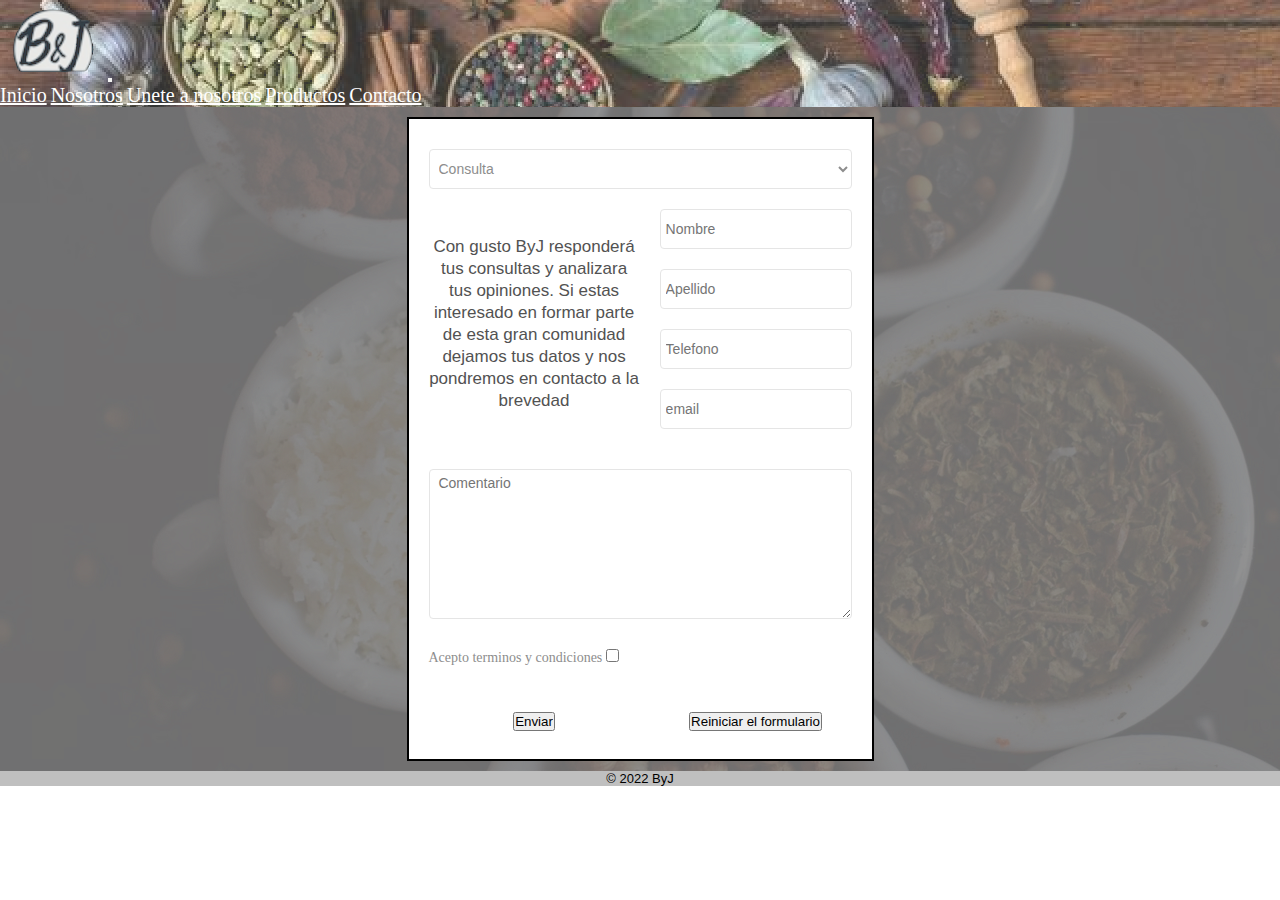
==== commit ad3bf4cf: "Termine de agregar el SEO" ====
--- a/paginas/contacto.html
+++ b/paginas/contacto.html
@@ -4,6 +4,8 @@
     <meta charset="UTF-8">
     <meta http-equiv="X-UA-Compatible" content="IE=edge">
     <meta name="viewport" content="width=device-width, initial-scale=1.0">
+    <meta name="keywords" content="Condimentos, Sabores, Comidas">
+    <meta name="Description" content="Tu opinion nos interesa, no dejes de aportar con tu opinion y creatividad. Todos somos mas fuertes si nos unimos">
     <link rel="shortcut icon" href="../assets/img/imagenSitioWeb.png" type="image/x-icon">
     <title>Contacto</title>
     <!-- CSS only -->
@@ -74,10 +76,10 @@
 
 
                 <div class="botonEnviar">
-                    <input type="submit" value="Enviar">
+                    <input class="p-1" type="submit" value="Enviar">
                 </div>
                 <div class="botonReiniciar">
-                    <input type="reset" value="Reiniciar el formulario">
+                    <input class="p-1" type="reset" value="Reiniciar el formulario">
                 </div>
             </fieldset>
         </form>
--- a/assets/css/style.css
+++ b/assets/css/style.css
@@ -10,10 +10,22 @@
   padding: 0 !important;
   background-image: url(../img/Captura\ de\ Pantalla\ 2022-06-13\ a\ la\(s\)\ 12.48.39.png);
   height: auto;
+  opacity: 80%;
 }
 
 .colorLetraNavbar {
   color: white;
+}
+.colorLetraNavbar:hover {
+  font-size: 19px;
+  color: white;
+  border: 1px solid black;
+}
+.nav-link{
+  font-size: 20px !important;
+}
+.navbar-nav{
+  font-weight: 500 !important;
 }
 
 .footer {
@@ -60,11 +72,11 @@
   font-size: 20px;
   font-family: Helvetica !important;
 }
-.mainIndex .contenedorLineaSeparacion {
-  display: flex;
-  justify-content: center;
-}
-.mainIndex .contenedorLineaSeparacion .lineaSeparacion {
+.contenedorLineaSeparacion {
+  display: flex;
+  justify-content: center;
+}
+.contenedorLineaSeparacion .lineaSeparacion {
   width: 90%;
 }
 
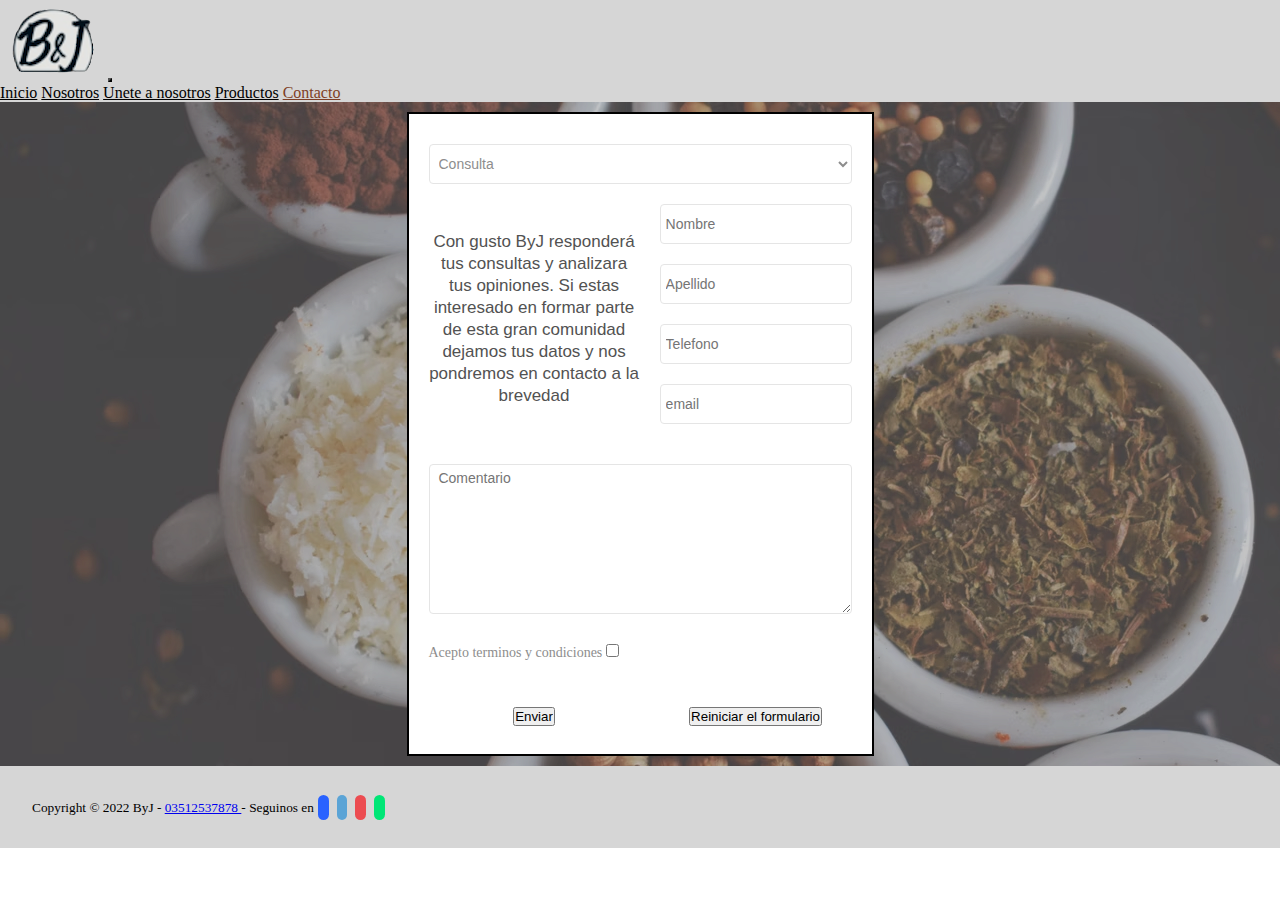
==== commit 09fca537: "corregi el footer" ====
--- a/paginas/contacto.html
+++ b/paginas/contacto.html
@@ -89,8 +89,46 @@
     <aside>
         
     </aside>
-    <footer class="footer">
-        <p class="p">&#169 2022 ByJ</p>
+    <footer class="text-center">
+        <small>
+            <span>Copyright © 2022 ByJ </span>
+            <span class="m-4">-</span>
+            <a href="tel:113"> <span class="fa fa-phone"></span> 03512537878 </a>
+            <span class="m-4">-</span>
+            Seguinos en
+            <a 
+                class="redes"
+                href="https://www.facebook.com"
+                style="background-color:#2962ff"
+                target="_blank"
+            >
+                <i title="Facebook" class="fab fa-facebook-f"></i>
+            </a>
+            <a 
+                class="redes"
+                href="https://www.twitter.com"
+                style="background-color:#5ba4d6"
+                target="_blank"
+            >
+                <i title="Twitter" class="fab fa-twitter"></i>
+            </a>
+            <a 
+                class="redes"
+                href="https://www.instagram.com"
+                style="background-color:#ec4c51"
+                target="_blank"
+            >
+                <i title="Instargam" class="fab fa-instagram"></i>
+            </a>
+            <a 
+                class="redes"
+                href="https://www.whatsapp.com"
+                style="background-color:#00e676"
+                target="_blank"
+            >
+                <i title="whatsapp" class="fab fa-whatsapp"></i>
+            </a>
+        </small>
     </footer>
 <!-- JavaScript Bundle with Popper -->
 <script src="https://cdn.jsdelivr.net/npm/bootstrap@5.2.0-beta1/dist/js/bootstrap.bundle.min.js" integrity="sha384-pprn3073KE6tl6bjs2QrFaJGz5/SUsLqktiwsUTF55Jfv3qYSDhgCecCxMW52nD2" crossorigin="anonymous"></script>
--- a/assets/css/style.css
+++ b/assets/css/style.css
@@ -8,38 +8,37 @@
 /**/
 .navbarTodos {
   padding: 0 !important;
-  background-image: url(../img/Captura\ de\ Pantalla\ 2022-06-13\ a\ la\(s\)\ 12.48.39.png);
   height: auto;
-  opacity: 80%;
-}
-
+  background-color: #d6d6d6 !important;
+}
+.navbar-toggler {
+  background-color: rgb(227, 227, 227);
+}
+.active {
+  color: rgb(126, 63, 37) !important;
+}
 .colorLetraNavbar {
+  color: rgb(0, 0, 0);
+}
+.colorLetraNavbar:hover {
+  font-weight: 450 !important;
+}
+
+.navbar-nav {
+  font-weight: 400 !important;
+}
+
+
+.text-center{
+  padding: 2rem;
+  background-color: #d6d6d6;
+}
+.redes{
+  background-color: blue;
   color: white;
-}
-.colorLetraNavbar:hover {
-  font-size: 19px;
-  color: white;
-  border: 1px solid black;
-}
-.nav-link{
-  font-size: 20px !important;
-}
-.navbar-nav{
-  font-weight: 500 !important;
-}
-
-.footer {
-  grid-area: footer;
-  width: 100%;
-  background-color: #BFBFBF;
-  display: flex;
-  justify-content: center;
-  font-family: Helvetica !important;
-}
-
-.footer .p {
-  color: rgb(0, 0, 0);
-  font-size: 13px;
+  padding: 0.4em;
+  margin: 0.3em;
+  border-radius: 1em;
 }
 
 /*index*/
@@ -47,7 +46,7 @@
   display: flex;
   justify-content: center;
   padding-top: 40px;
-  padding-bottom: 20px;
+  padding-bottom: 40px;
 }
 .mainIndex .botonDeCompra {
   display: flex;
@@ -66,11 +65,10 @@
   font-weight: 800;
 }
 .mainIndex .textoIndex {
-  padding-left: 40px;
-  padding-right: 40px;
   text-align: center;
   font-size: 20px;
   font-family: Helvetica !important;
+  padding: 40px;
 }
 .contenedorLineaSeparacion {
   display: flex;
@@ -200,7 +198,7 @@
 
 /*Contacto*/
 .contenedorContacto {
-  background: rgb(110, 110, 110) url(../img/imagenDeLaPaginaPrincipal3.avif);
+  background: rgb(60, 60, 60) url(../img/imagenDeLaPaginaPrincipal3.avif);
   background-blend-mode: exclusion;
   display: flex;
   justify-content: center;
@@ -310,7 +308,8 @@
 }
 /*Nosotros*/
 .contenedorMain {
-  background: rgb(110, 110, 110) url(../img/imagenDeLaPaginaPrincipal3.avif);
+  background: rgb(60, 60, 60) url(../img/imagenDeLaPaginaPrincipal3.avif);
+  opacity: 100%;
   display: flex;
   justify-content: center;
   background-blend-mode: exclusion;
